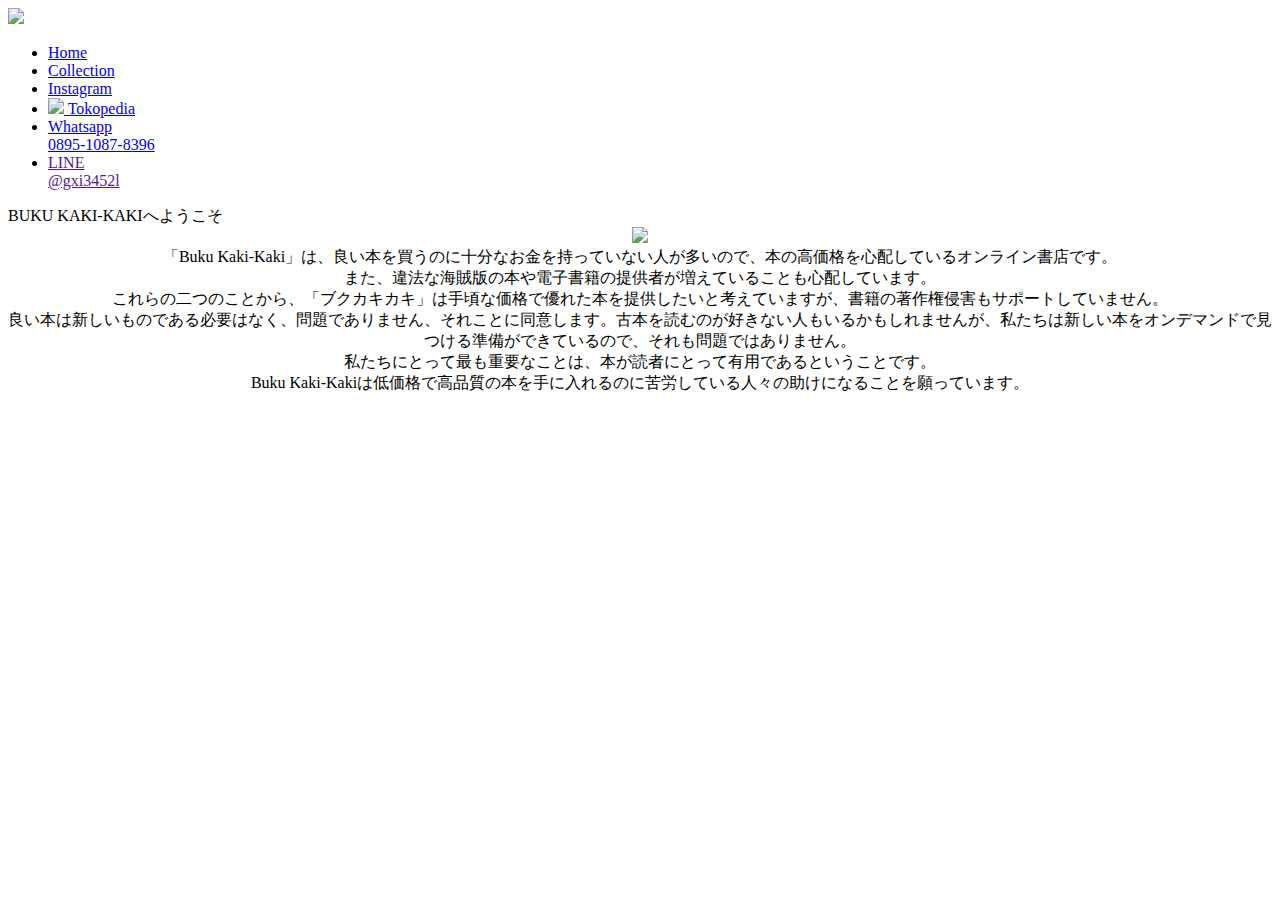
==== index.html @ 465ffb89 "Update index.html" ====
<!DOCTYPE html>
<html>
<head>
	<meta charset="UTF-8">
	<title>Buku Kaki-Kaki</title>
	<link rel="stylesheet" href="styles.css">
	<script src="https://kit.fontawesome.com/b99e675b6e.js"></script>
</head>
<body>

<div class="wrapper">
    <div class="sidebar">
        <img src="bukukakikakitulisan.png">
        <ul>
            <li><a href="#"><i class="fas fa-home"></i>Home</a></li>
            <li><a href="#"><i class="fas fa-book"></i>Collection</a></li>
            <li><a href="https://www.instagram.com/bukukakikaki/" target="_blank"><i class="fab fa-instagram"></i>Instagram</a></li>
            <li><a href="https://www.tokopedia.com/bukukakikaki" target="_blank"><img src="Tokopedia_Mascot.png">  Tokopedia</a></li>
            <li><a href="#"><i class="fab fa-whatsapp"></i>Whatsapp<br>0895-1087-8396</a></li>
            <li><a href=""><i class="fab fa-line"></i>LINE<br>@gxi3452l</a></li>
        </ul> 
    </div>
    <div class="main_content">
        <div class="header">BUKU KAKI-KAKIへようこそ</div>  
        <div class="info"><center>
		<img src="bukukakikaki.png"><br>
            <div>「Buku Kaki-Kaki」は、良い本を買うのに十分なお金を持っていない人が多いので、本の高価格を心配しているオンライン書店です。</div>
            <div>また、違法な海賊版の本や電子書籍の提供者が増えていることも心配しています。</div>
            <div>これらの二つのことから、「ブクカキカキ」は手頃な価格で優れた本を提供したいと考えていますが、書籍の著作権侵害もサポートしていません。</div>
            <div>良い本は新しいものである必要はなく、問題でありません、それことに同意します。古本を読むのが好きない人もいるかもしれませんが、私たちは新しい本をオンデマンドで見つける準備ができているので、それも問題ではありません。</div>
            <div>私たちにとって最も重要なことは、本が読者にとって有用であるということです。</div>
            <div>Buku Kaki-Kakiは低価格で高品質の本を手に入れるのに苦労している人々の助けになることを願っています。</center></div>
      </div>
    </div>
</div>

</body>
</html>
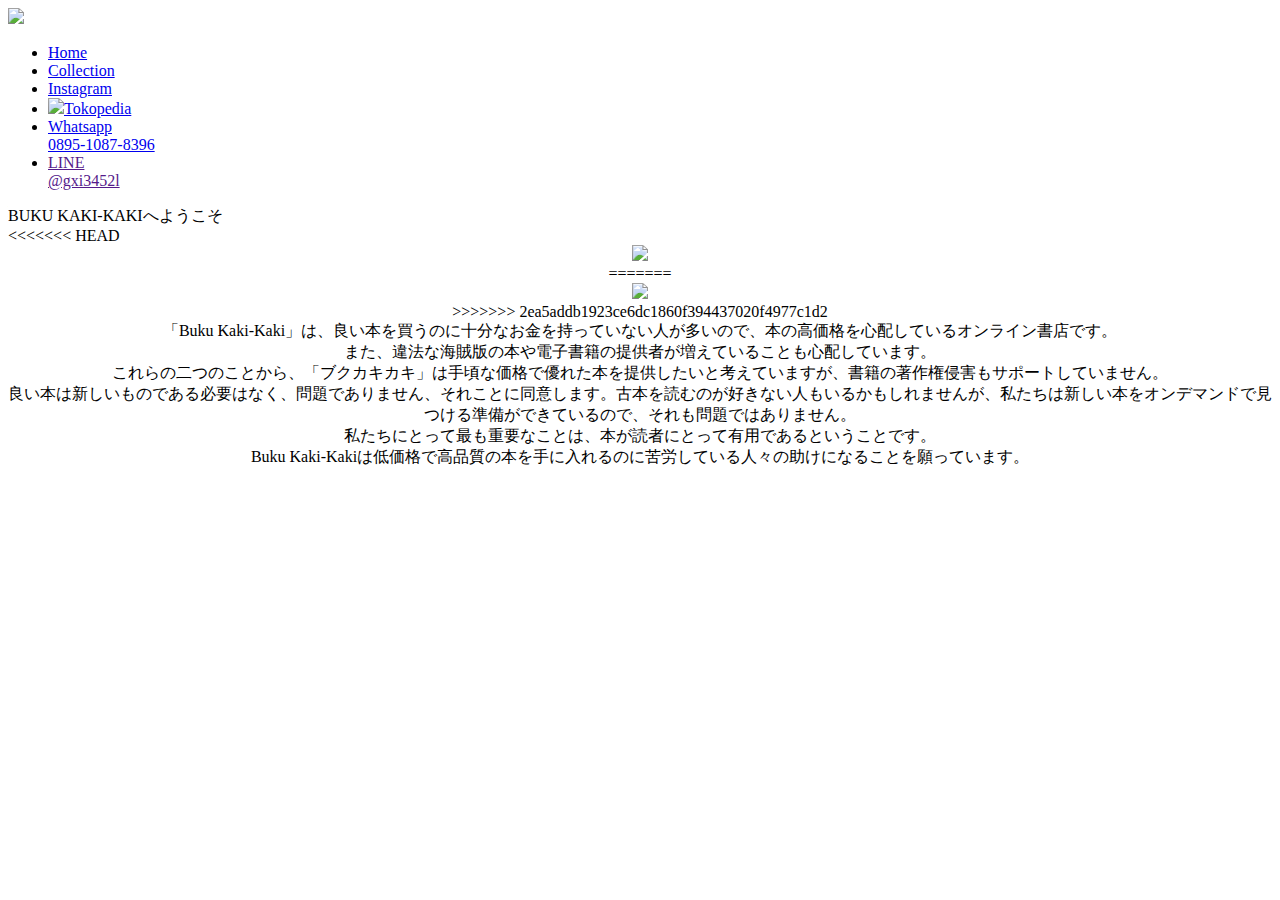
==== commit 0acef558: "Add files via upload" ====
--- a/index.html
+++ b/index.html
@@ -1,38 +1,43 @@
-<!DOCTYPE html>
-<html>
-<head>
-	<meta charset="UTF-8">
-	<title>Buku Kaki-Kaki</title>
-	<link rel="stylesheet" href="styles.css">
-	<script src="https://kit.fontawesome.com/b99e675b6e.js"></script>
-</head>
-<body>
-
-<div class="wrapper">
-    <div class="sidebar">
-        <img src="bukukakikakitulisan.png">
-        <ul>
-            <li><a href="#"><i class="fas fa-home"></i>Home</a></li>
-            <li><a href="#"><i class="fas fa-book"></i>Collection</a></li>
-            <li><a href="https://www.instagram.com/bukukakikaki/" target="_blank"><i class="fab fa-instagram"></i>Instagram</a></li>
-            <li><a href="https://www.tokopedia.com/bukukakikaki" target="_blank"><img src="Tokopedia_Mascot.png">  Tokopedia</a></li>
-            <li><a href="#"><i class="fab fa-whatsapp"></i>Whatsapp<br>0895-1087-8396</a></li>
-            <li><a href=""><i class="fab fa-line"></i>LINE<br>@gxi3452l</a></li>
-        </ul> 
-    </div>
-    <div class="main_content">
-        <div class="header">BUKU KAKI-KAKIへようこそ</div>  
-        <div class="info"><center>
-		<img src="bukukakikaki.png"><br>
-            <div>「Buku Kaki-Kaki」は、良い本を買うのに十分なお金を持っていない人が多いので、本の高価格を心配しているオンライン書店です。</div>
-            <div>また、違法な海賊版の本や電子書籍の提供者が増えていることも心配しています。</div>
-            <div>これらの二つのことから、「ブクカキカキ」は手頃な価格で優れた本を提供したいと考えていますが、書籍の著作権侵害もサポートしていません。</div>
-            <div>良い本は新しいものである必要はなく、問題でありません、それことに同意します。古本を読むのが好きない人もいるかもしれませんが、私たちは新しい本をオンデマンドで見つける準備ができているので、それも問題ではありません。</div>
-            <div>私たちにとって最も重要なことは、本が読者にとって有用であるということです。</div>
-            <div>Buku Kaki-Kakiは低価格で高品質の本を手に入れるのに苦労している人々の助けになることを願っています。</center></div>
-      </div>
-    </div>
-</div>
-
-</body>
-</html>
+<!DOCTYPE html>
+<html>
+<head>
+	<meta charset="UTF-8">
+	<title>Buku Kaki-Kaki</title>
+	<link rel="stylesheet" href="styles.css">
+	<script src="https://kit.fontawesome.com/b99e675b6e.js"></script>
+</head>
+<body>
+
+<div class="wrapper">
+    <div class="sidebar">
+        <img src="bukukakikakitulisan.png">
+        <ul>
+            <li><a href="index.html"><i class="fas fa-home"></i>Home</a></li>
+            <li><a href="collection.html"><i class="fas fa-book"></i>Collection</a></li>
+            <li><a href="https://www.instagram.com/bukukakikaki/" target="_blank"><i class="fab fa-instagram"></i>Instagram</a></li>
+            <li><a href="https://www.tokopedia.com/bukukakikaki" target="_blank"><img src="Tokopedia_Mascot.png">Tokopedia</a></li>
+            <li><a href="#"><i class="fab fa-whatsapp"></i>Whatsapp<br>0895-1087-8396</a></li>
+            <li><a href=""><i class="fab fa-line"></i>LINE<br>@gxi3452l</a></li>
+        </ul> 
+    </div>
+    <div class="main_content">
+        <div class="header">BUKU KAKI-KAKIへようこそ</div>  
+<<<<<<< HEAD
+        <div class="info">
+            <center><img src="bukukakikaki.PNG"><br>
+=======
+        <div class="info"><center>
+		<img src="bukukakikaki.png"><br>
+>>>>>>> 2ea5addb1923ce6dc1860f394437020f4977c1d2
+            <div>「Buku Kaki-Kaki」は、良い本を買うのに十分なお金を持っていない人が多いので、本の高価格を心配しているオンライン書店です。</div>
+            <div>また、違法な海賊版の本や電子書籍の提供者が増えていることも心配しています。</div>
+            <div>これらの二つのことから、「ブクカキカキ」は手頃な価格で優れた本を提供したいと考えていますが、書籍の著作権侵害もサポートしていません。</div>
+            <div>良い本は新しいものである必要はなく、問題でありません、それことに同意します。古本を読むのが好きない人もいるかもしれませんが、私たちは新しい本をオンデマンドで見つける準備ができているので、それも問題ではありません。</div>
+            <div>私たちにとって最も重要なことは、本が読者にとって有用であるということです。</div>
+            <div>Buku Kaki-Kakiは低価格で高品質の本を手に入れるのに苦労している人々の助けになることを願っています。</center></div>
+      </div>
+    </div>
+</div>
+
+</body>
+</html>
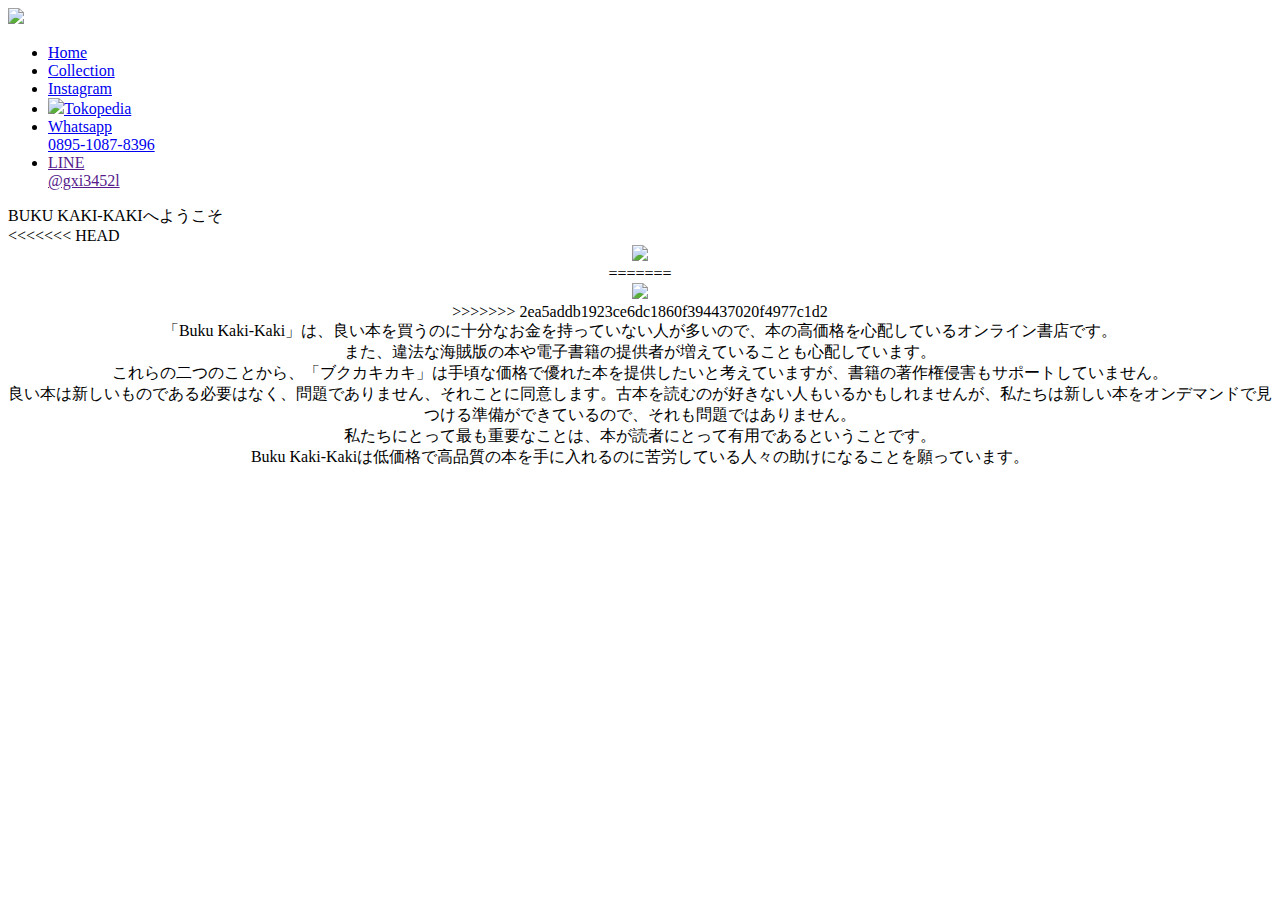
==== commit 237af386: "Update index.html" ====
--- a/index.html
+++ b/index.html
@@ -1,43 +1,43 @@
-<!DOCTYPE html>
-<html>
-<head>
-	<meta charset="UTF-8">
-	<title>Buku Kaki-Kaki</title>
-	<link rel="stylesheet" href="styles.css">
-	<script src="https://kit.fontawesome.com/b99e675b6e.js"></script>
-</head>
-<body>
-
-<div class="wrapper">
-    <div class="sidebar">
-        <img src="bukukakikakitulisan.png">
-        <ul>
-            <li><a href="index.html"><i class="fas fa-home"></i>Home</a></li>
-            <li><a href="collection.html"><i class="fas fa-book"></i>Collection</a></li>
-            <li><a href="https://www.instagram.com/bukukakikaki/" target="_blank"><i class="fab fa-instagram"></i>Instagram</a></li>
-            <li><a href="https://www.tokopedia.com/bukukakikaki" target="_blank"><img src="Tokopedia_Mascot.png">Tokopedia</a></li>
-            <li><a href="#"><i class="fab fa-whatsapp"></i>Whatsapp<br>0895-1087-8396</a></li>
-            <li><a href=""><i class="fab fa-line"></i>LINE<br>@gxi3452l</a></li>
-        </ul> 
-    </div>
-    <div class="main_content">
-        <div class="header">BUKU KAKI-KAKIへようこそ</div>  
-<<<<<<< HEAD
-        <div class="info">
-            <center><img src="bukukakikaki.PNG"><br>
-=======
-        <div class="info"><center>
-		<img src="bukukakikaki.png"><br>
->>>>>>> 2ea5addb1923ce6dc1860f394437020f4977c1d2
-            <div>「Buku Kaki-Kaki」は、良い本を買うのに十分なお金を持っていない人が多いので、本の高価格を心配しているオンライン書店です。</div>
-            <div>また、違法な海賊版の本や電子書籍の提供者が増えていることも心配しています。</div>
-            <div>これらの二つのことから、「ブクカキカキ」は手頃な価格で優れた本を提供したいと考えていますが、書籍の著作権侵害もサポートしていません。</div>
-            <div>良い本は新しいものである必要はなく、問題でありません、それことに同意します。古本を読むのが好きない人もいるかもしれませんが、私たちは新しい本をオンデマンドで見つける準備ができているので、それも問題ではありません。</div>
-            <div>私たちにとって最も重要なことは、本が読者にとって有用であるということです。</div>
-            <div>Buku Kaki-Kakiは低価格で高品質の本を手に入れるのに苦労している人々の助けになることを願っています。</center></div>
-      </div>
-    </div>
-</div>
-
-</body>
-</html>
+<!DOCTYPE html>
+<html>
+<head>
+	<meta charset="UTF-8">
+	<title>Buku Kaki-Kaki</title>
+	<link rel="stylesheet" href="styles.css">
+	<script src="https://kit.fontawesome.com/b99e675b6e.js"></script>
+</head>
+<body>
+
+<div class="wrapper">
+    <div class="sidebar">
+        <img src="bukukakikakitulisan.png">
+        <ul>
+            <li><a href="index.html"><i class="fas fa-home"></i>Home</a></li>
+            <li><a href="collection.html"><i class="fas fa-book"></i>Collection</a></li>
+            <li><a href="https://www.instagram.com/bukukakikaki/" target="_blank"><i class="fab fa-instagram"></i>Instagram</a></li>
+            <li><a href="https://www.tokopedia.com/bukukakikaki" target="_blank"><img src="Tokopedia_Mascot.png">Tokopedia</a></li>
+            <li><a href="#"><i class="fab fa-whatsapp"></i>Whatsapp<br>0895-1087-8396</a></li>
+            <li><a href=""><i class="fab fa-line"></i>LINE<br>@gxi3452l</a></li>
+        </ul> 
+    </div>
+    <div class="main_content">
+        <div class="header">BUKU KAKI-KAKIへようこそ</div>  
+<<<<<<< HEAD
+        <div class="info">
+            <center><img src="bukukakikaki.PNG"><br>
+=======
+        <div class="info"><center>
+		<img src="bukukakikaki.png"><br>
+>>>>>>> 2ea5addb1923ce6dc1860f394437020f4977c1d2
+            <div>「Buku Kaki-Kaki」は、良い本を買うのに十分なお金を持っていない人が多いので、本の高価格を心配しているオンライン書店です。</div>
+            <div>また、違法な海賊版の本や電子書籍の提供者が増えていることも心配しています。</div>
+            <div>これらの二つのことから、「ブクカキカキ」は手頃な価格で優れた本を提供したいと考えていますが、書籍の著作権侵害もサポートしていません。</div>
+            <div>良い本は新しいものである必要はなく、問題でありません、それことに同意します。古本を読むのが好きない人もいるかもしれませんが、私たちは新しい本をオンデマンドで見つける準備ができているので、それも問題ではありません。</div>
+            <div>私たちにとって最も重要なことは、本が読者にとって有用であるということです。</div>
+            <div>Buku Kaki-Kakiは低価格で高品質の本を手に入れるのに苦労している人々の助けになることを願っています。</center></div>
+      </div>
+    </div>
+</div>
+
+</body>
+</html>
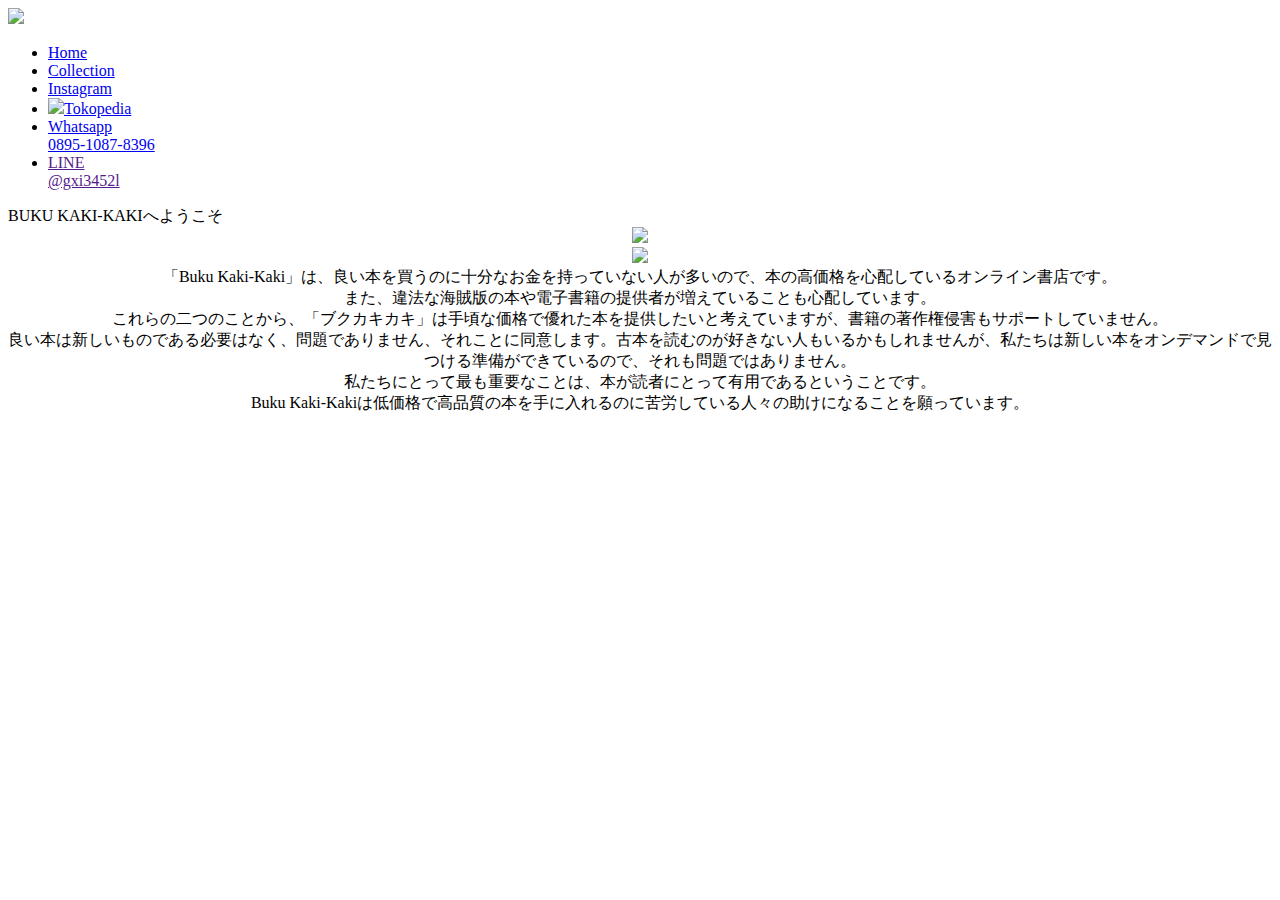
==== commit 1530e73b: "Add files via upload" ====
--- a/index.html
+++ b/index.html
@@ -22,13 +22,10 @@
     </div>
     <div class="main_content">
         <div class="header">BUKU KAKI-KAKIへようこそ</div>  
-<<<<<<< HEAD
         <div class="info">
             <center><img src="bukukakikaki.PNG"><br>
-=======
         <div class="info"><center>
 		<img src="bukukakikaki.png"><br>
->>>>>>> 2ea5addb1923ce6dc1860f394437020f4977c1d2
             <div>「Buku Kaki-Kaki」は、良い本を買うのに十分なお金を持っていない人が多いので、本の高価格を心配しているオンライン書店です。</div>
             <div>また、違法な海賊版の本や電子書籍の提供者が増えていることも心配しています。</div>
             <div>これらの二つのことから、「ブクカキカキ」は手頃な価格で優れた本を提供したいと考えていますが、書籍の著作権侵害もサポートしていません。</div>
@@ -40,4 +37,4 @@
 </div>
 
 </body>
-</html>
+</html>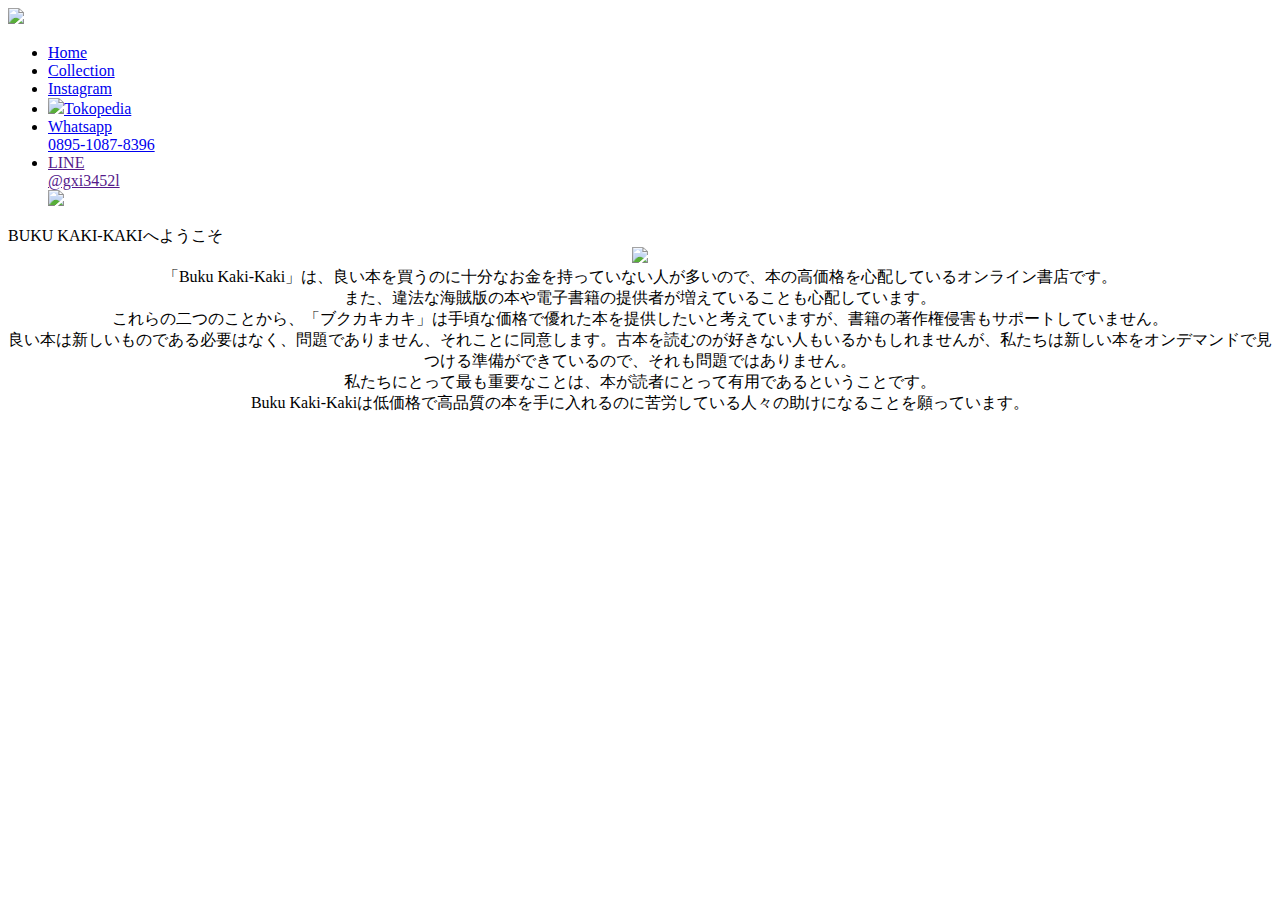
==== commit a94e6f50: "Update index.html" ====
--- a/index.html
+++ b/index.html
@@ -18,12 +18,11 @@
             <li><a href="https://www.tokopedia.com/bukukakikaki" target="_blank"><img src="Tokopedia_Mascot.png">Tokopedia</a></li>
             <li><a href="#"><i class="fab fa-whatsapp"></i>Whatsapp<br>0895-1087-8396</a></li>
             <li><a href=""><i class="fab fa-line"></i>LINE<br>@gxi3452l</a></li>
+	    <img src="bukukakikakibulet.PNG">
         </ul> 
     </div>
     <div class="main_content">
         <div class="header">BUKU KAKI-KAKIへようこそ</div>  
-        <div class="info">
-            <center><img src="bukukakikaki.PNG"><br>
         <div class="info"><center>
 		<img src="bukukakikaki.png"><br>
             <div>「Buku Kaki-Kaki」は、良い本を買うのに十分なお金を持っていない人が多いので、本の高価格を心配しているオンライン書店です。</div>
@@ -37,4 +36,4 @@
 </div>
 
 </body>
-</html>+</html>
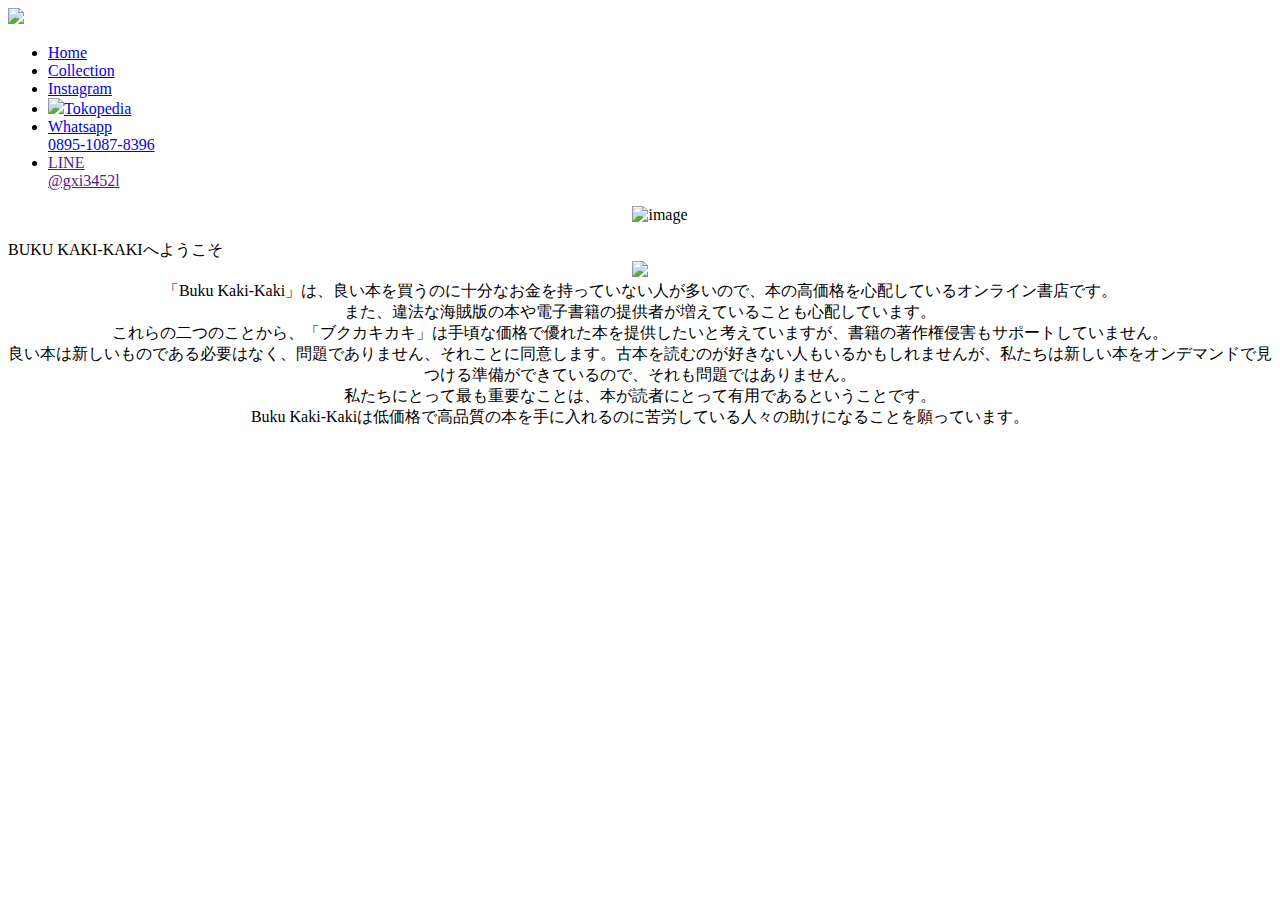
==== commit 633b18b6: "Update index.html" ====
--- a/index.html
+++ b/index.html
@@ -18,7 +18,7 @@
             <li><a href="https://www.tokopedia.com/bukukakikaki" target="_blank"><img src="Tokopedia_Mascot.png">Tokopedia</a></li>
             <li><a href="#"><i class="fab fa-whatsapp"></i>Whatsapp<br>0895-1087-8396</a></li>
             <li><a href=""><i class="fab fa-line"></i>LINE<br>@gxi3452l</a></li>
-	    <img src="bukukakikakibulet.PNG">
+	    <center><figure data-orig-width="174" data-orig-height="170"><img src="https://66.media.tumblr.com/4046b6ff98cd992f93b207c47bc2e64d/0fb13f4c244a5d60-95/s540x810/8f63d7278a8a83a80ceae32a1e44ea9d3205e291.png" alt="image" data-orig-width="174" data-orig-height="170"></figure></center>
         </ul> 
     </div>
     <div class="main_content">
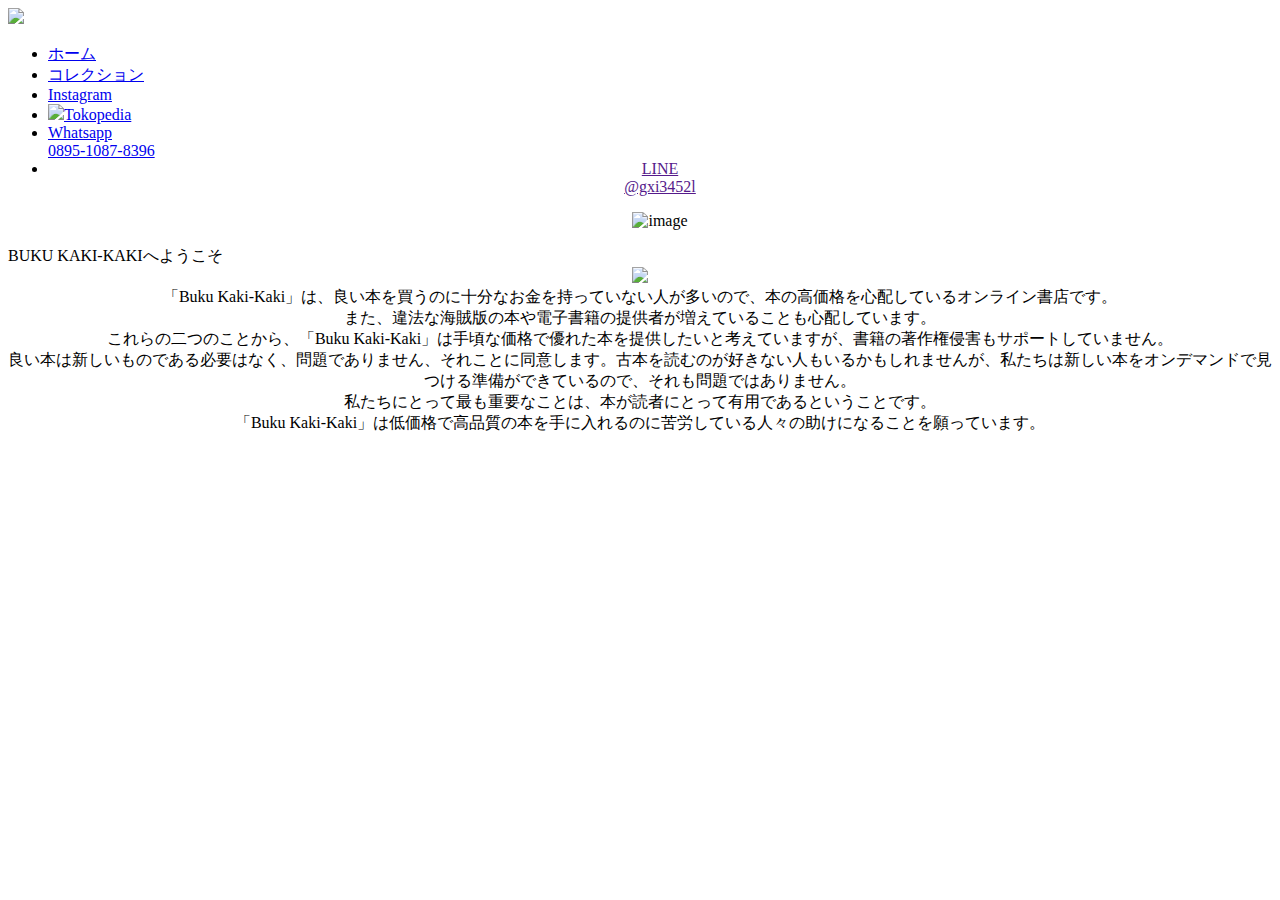
==== commit 95091e15: "Update index.html" ====
--- a/index.html
+++ b/index.html
@@ -12,13 +12,12 @@
     <div class="sidebar">
         <img src="bukukakikakitulisan.png">
         <ul>
-            <li><a href="index.html"><i class="fas fa-home"></i>Home</a></li>
-            <li><a href="collection.html"><i class="fas fa-book"></i>Collection</a></li>
+            <li><a href="index.html"><i class="fas fa-home"></i>ホーム</a></li>
+            <li><a href="collection.html"><i class="fas fa-book"></i>コレクション</a></li>
             <li><a href="https://www.instagram.com/bukukakikaki/" target="_blank"><i class="fab fa-instagram"></i>Instagram</a></li>
             <li><a href="https://www.tokopedia.com/bukukakikaki" target="_blank"><img src="Tokopedia_Mascot.png">Tokopedia</a></li>
             <li><a href="#"><i class="fab fa-whatsapp"></i>Whatsapp<br>0895-1087-8396</a></li>
-            <li><a href=""><i class="fab fa-line"></i>LINE<br>@gxi3452l</a></li>
-	    <center><figure data-orig-width="174" data-orig-height="170"><img src="https://66.media.tumblr.com/4046b6ff98cd992f93b207c47bc2e64d/0fb13f4c244a5d60-95/s540x810/8f63d7278a8a83a80ceae32a1e44ea9d3205e291.png" alt="image" data-orig-width="174" data-orig-height="170"></figure></center>
+            <center><li><a href=""><i class="fab fa-line"></i>LINE<br>@gxi3452l</a></li><figure data-orig-width="159" data-orig-height="159"><img src="https://66.media.tumblr.com/95d0cf386807c71a59177e38412c7c63/1c4e5c5083c92d4c-b5/s540x810/91d6189c31a00c1e368b9985dfda944a9706a53e.png" alt="image" data-orig-width="159" data-orig-height="159"></figure></center>
         </ul> 
     </div>
     <div class="main_content">
@@ -27,10 +26,10 @@
 		<img src="bukukakikaki.png"><br>
             <div>「Buku Kaki-Kaki」は、良い本を買うのに十分なお金を持っていない人が多いので、本の高価格を心配しているオンライン書店です。</div>
             <div>また、違法な海賊版の本や電子書籍の提供者が増えていることも心配しています。</div>
-            <div>これらの二つのことから、「ブクカキカキ」は手頃な価格で優れた本を提供したいと考えていますが、書籍の著作権侵害もサポートしていません。</div>
+            <div>これらの二つのことから、「Buku Kaki-Kaki」は手頃な価格で優れた本を提供したいと考えていますが、書籍の著作権侵害もサポートしていません。</div>
             <div>良い本は新しいものである必要はなく、問題でありません、それことに同意します。古本を読むのが好きない人もいるかもしれませんが、私たちは新しい本をオンデマンドで見つける準備ができているので、それも問題ではありません。</div>
             <div>私たちにとって最も重要なことは、本が読者にとって有用であるということです。</div>
-            <div>Buku Kaki-Kakiは低価格で高品質の本を手に入れるのに苦労している人々の助けになることを願っています。</center></div>
+            <div>「Buku Kaki-Kaki」は低価格で高品質の本を手に入れるのに苦労している人々の助けになることを願っています。</center></div>
       </div>
     </div>
 </div>
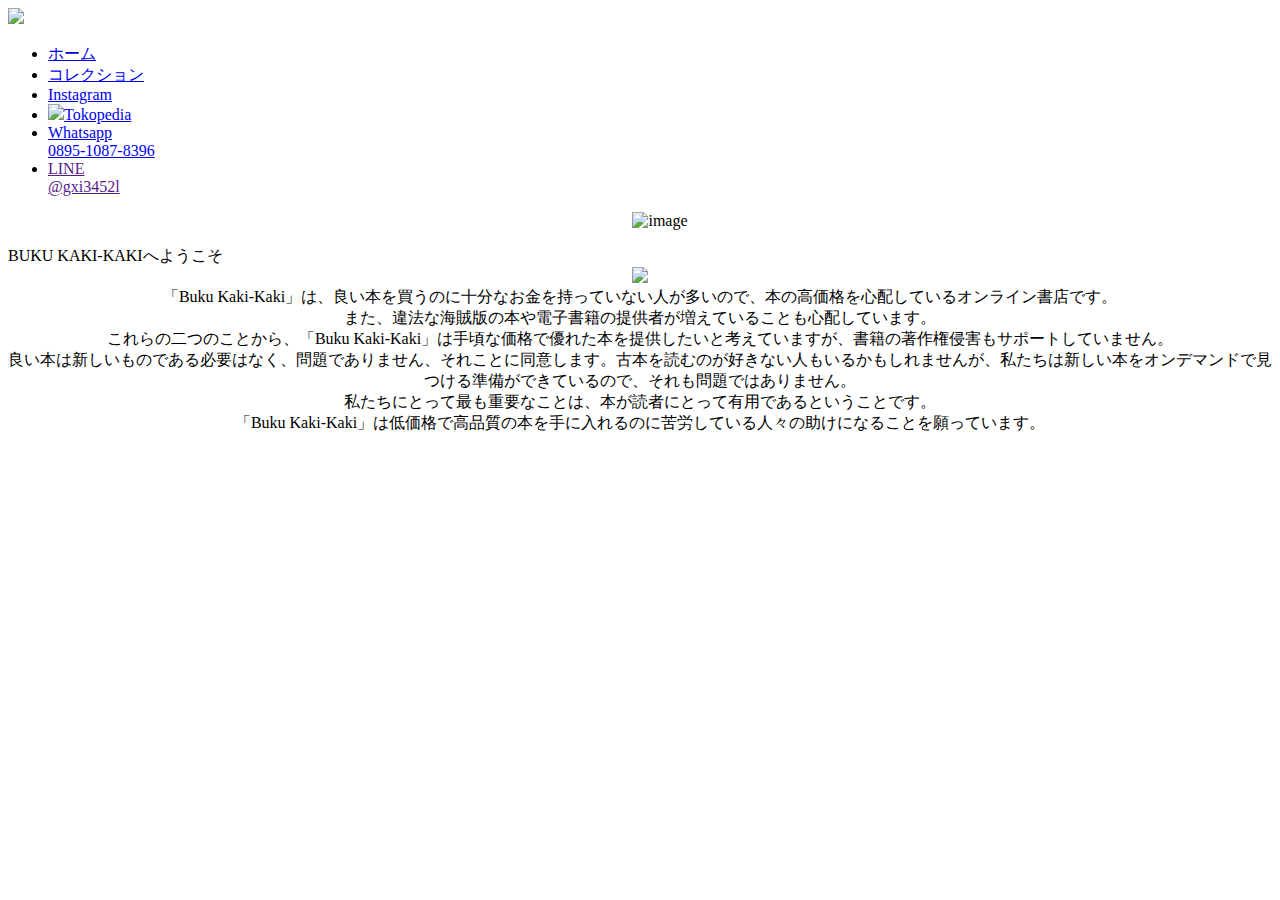
==== commit da85548f: "Update index.html" ====
--- a/index.html
+++ b/index.html
@@ -17,7 +17,8 @@
             <li><a href="https://www.instagram.com/bukukakikaki/" target="_blank"><i class="fab fa-instagram"></i>Instagram</a></li>
             <li><a href="https://www.tokopedia.com/bukukakikaki" target="_blank"><img src="Tokopedia_Mascot.png">Tokopedia</a></li>
             <li><a href="#"><i class="fab fa-whatsapp"></i>Whatsapp<br>0895-1087-8396</a></li>
-            <center><li><a href=""><i class="fab fa-line"></i>LINE<br>@gxi3452l</a></li><figure data-orig-width="159" data-orig-height="159"><img src="https://66.media.tumblr.com/95d0cf386807c71a59177e38412c7c63/1c4e5c5083c92d4c-b5/s540x810/91d6189c31a00c1e368b9985dfda944a9706a53e.png" alt="image" data-orig-width="159" data-orig-height="159"></figure></center>
+            <li><a href=""><i class="fab fa-line"></i>LINE<br>@gxi3452l</a></li>
+	    <center><figure data-orig-width="159" data-orig-height="159"><img src="https://66.media.tumblr.com/95d0cf386807c71a59177e38412c7c63/1c4e5c5083c92d4c-b5/s540x810/91d6189c31a00c1e368b9985dfda944a9706a53e.png" alt="image" data-orig-width="159" data-orig-height="159"></figure></center>
         </ul> 
     </div>
     <div class="main_content">
